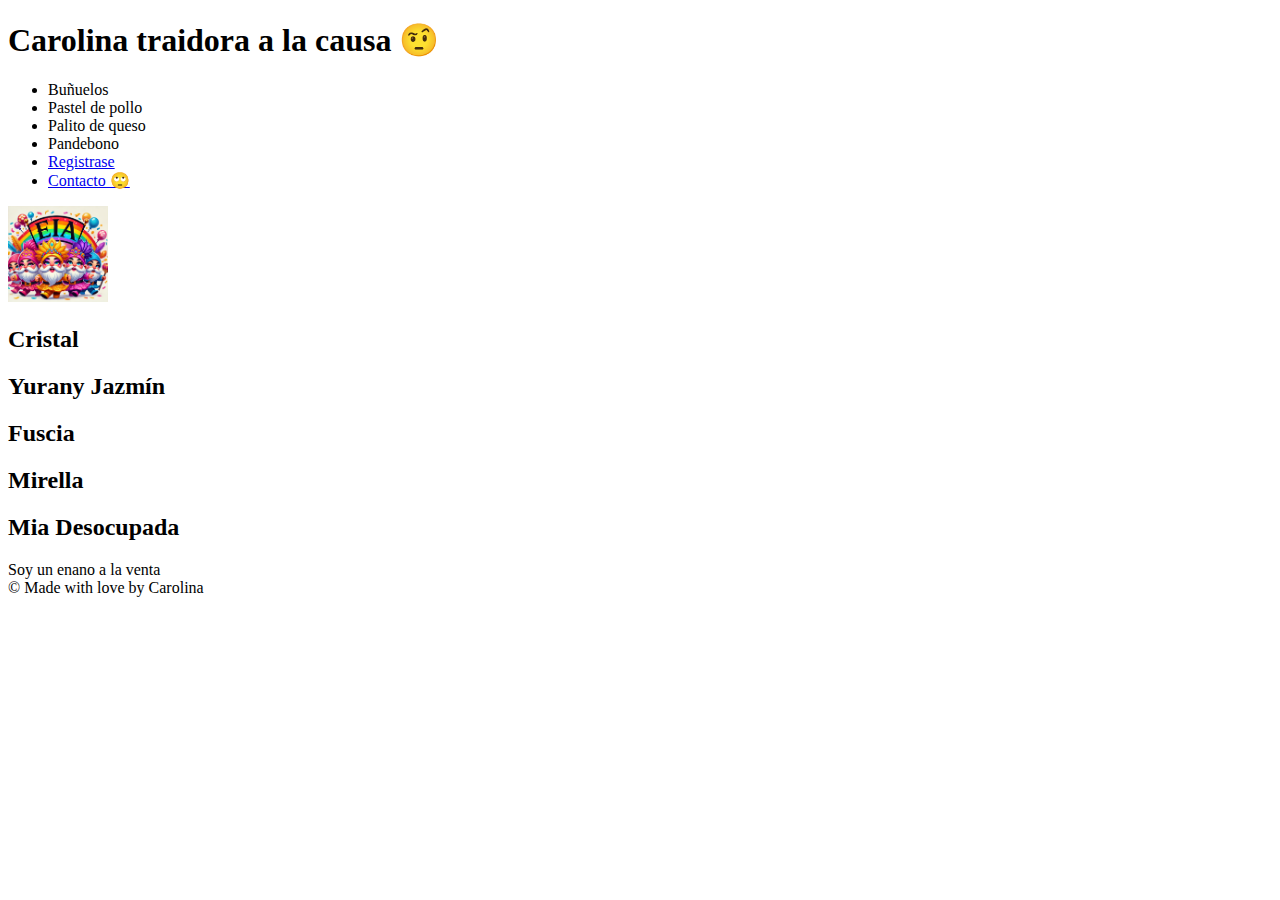
==== index.html @ 5079cf6a "Mama estoy triunfando" ====
<!DOCTYPE html>
<html lang="es">
<head>
     <meta charset="UTF-8">

    <meta name="viewport" 
    content="width=device-width, initial-scale=1.0">
    <title>Mamá estoy triufando</title>
</head>
<body>
    <header>
        <h1>
            Carolina traidora a la causa 🤨
        </h1>
        <ul>
            <li>Buñuelos</li>
            <li>Pastel de pollo</li>
            <li>Palito de queso</li>
            <li>Pandebono</li>
            <li>
                <a href="./registro.html">
                    Registrase
                </a></li>
            <li>
                <a href="./contacto.html"
                >
                Contacto 🙄
                </a>
            </li>
        </ul>
        <!--
        <ol type="a" start="5">
            <li>Enanos</li>
            <li>Vestidos</li>
            <li>Maquillaje</li>
        </ol>
        -->
        <img src="./img/enanos.png" alt="info"
        width="100px">
    </header>
    <aside>
        <h2>Cristal</h2>
        <h2>Yurany Jazmín</h2>
        <h2>Fuscia</h2>
        <h2>Mirella</h2>
        <h2>Mia Desocupada</h2>
    </aside>
    <main>
        <section>
            <article>
                Soy un enano a la venta
            </article>
        </section>

    </main>
    <footer>
        &copy; Made with love by Carolina
    </footer>
</body>
</html>
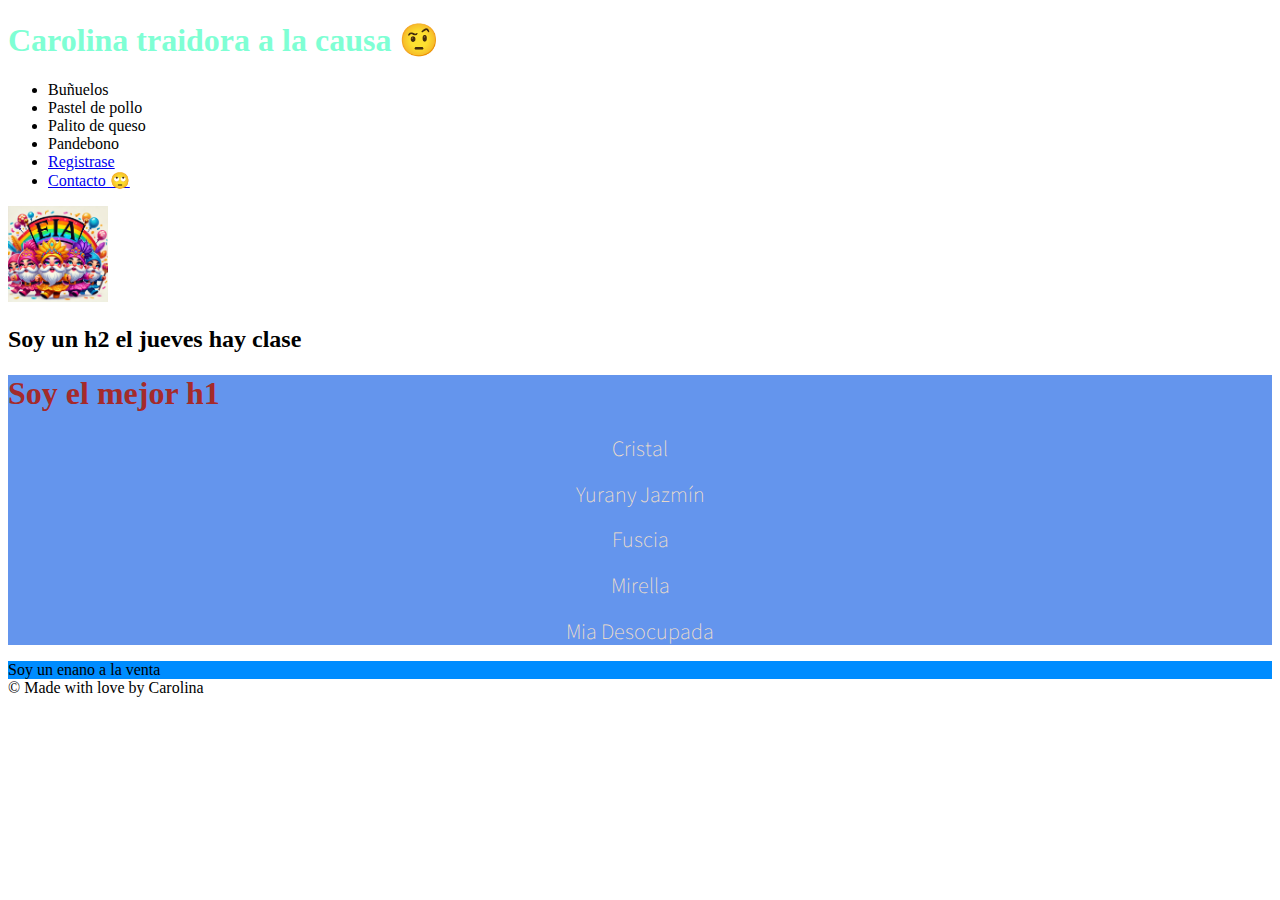
==== commit f832c792: "Se crea el css" ====
--- a/index.html
+++ b/index.html
@@ -1,12 +1,18 @@
 <!DOCTYPE html>
 <html lang="es">
+
 <head>
-     <meta charset="UTF-8">
+    <meta charset="UTF-8">
 
-    <meta name="viewport" 
-    content="width=device-width, initial-scale=1.0">
+    <meta name="viewport" content="width=device-width, initial-scale=1.0">
+    <link rel="stylesheet" href="./styles/style.css">
+    <link rel="preconnect" href="https://fonts.googleapis.com">
+<link rel="preconnect" href="https://fonts.gstatic.com" crossorigin>
+<link href="https://fonts.googleapis.com/css2?family=Noto+Sans+JP:wght@100..900&family=Playwrite+IN:wght@100..400&display=swap" rel="stylesheet">
     <title>Mamá estoy triufando</title>
+
 </head>
+
 <body>
     <header>
         <h1>
@@ -20,11 +26,11 @@
             <li>
                 <a href="./registro.html">
                     Registrase
-                </a></li>
+                </a>
+            </li>
             <li>
-                <a href="./contacto.html"
-                >
-                Contacto 🙄
+                <a href="./contacto.html">
+                    Contacto 🙄
                 </a>
             </li>
         </ul>
@@ -35,19 +41,20 @@
             <li>Maquillaje</li>
         </ol>
         -->
-        <img src="./img/enanos.png" alt="info"
-        width="100px">
+        <img src="./img/enanos.png" alt="info" width="100px">
+        <h2>Soy un h2 el jueves hay clase</h2>
     </header>
-    <aside>
+    <aside class="barritalateral">
+        <h1 class="nombre">Soy el mejor h1</h1>
         <h2>Cristal</h2>
         <h2>Yurany Jazmín</h2>
         <h2>Fuscia</h2>
-        <h2>Mirella</h2>
+        <h2 class="nombre">Mirella</h2>
         <h2>Mia Desocupada</h2>
     </aside>
     <main>
         <section>
-            <article>
+            <article id="articleid">
                 Soy un enano a la venta
             </article>
         </section>
@@ -57,4 +64,5 @@
         &copy; Made with love by Carolina
     </footer>
 </body>
+
 </html>--- a/styles/style.css
+++ b/styles/style.css
@@ -0,0 +1,31 @@
+/*
+Selector tipo
+1
+*/
+h1{
+    color: aquamarine;
+}
+/*
+Selector de clase
+10
+*/
+.nombre{
+    color:brown;
+}
+/*
+Selector id
+100
+*/
+#articleid{
+    background-color: #008cff;
+}
+.barritalateral{
+    background-color: cornflowerblue;
+}
+.barritalateral h2{
+    color: bisque;
+    font-family: "Noto Sans JP", serif;
+    font-size: 20px;
+    font-weight: lighter;
+    text-align: center;
+}